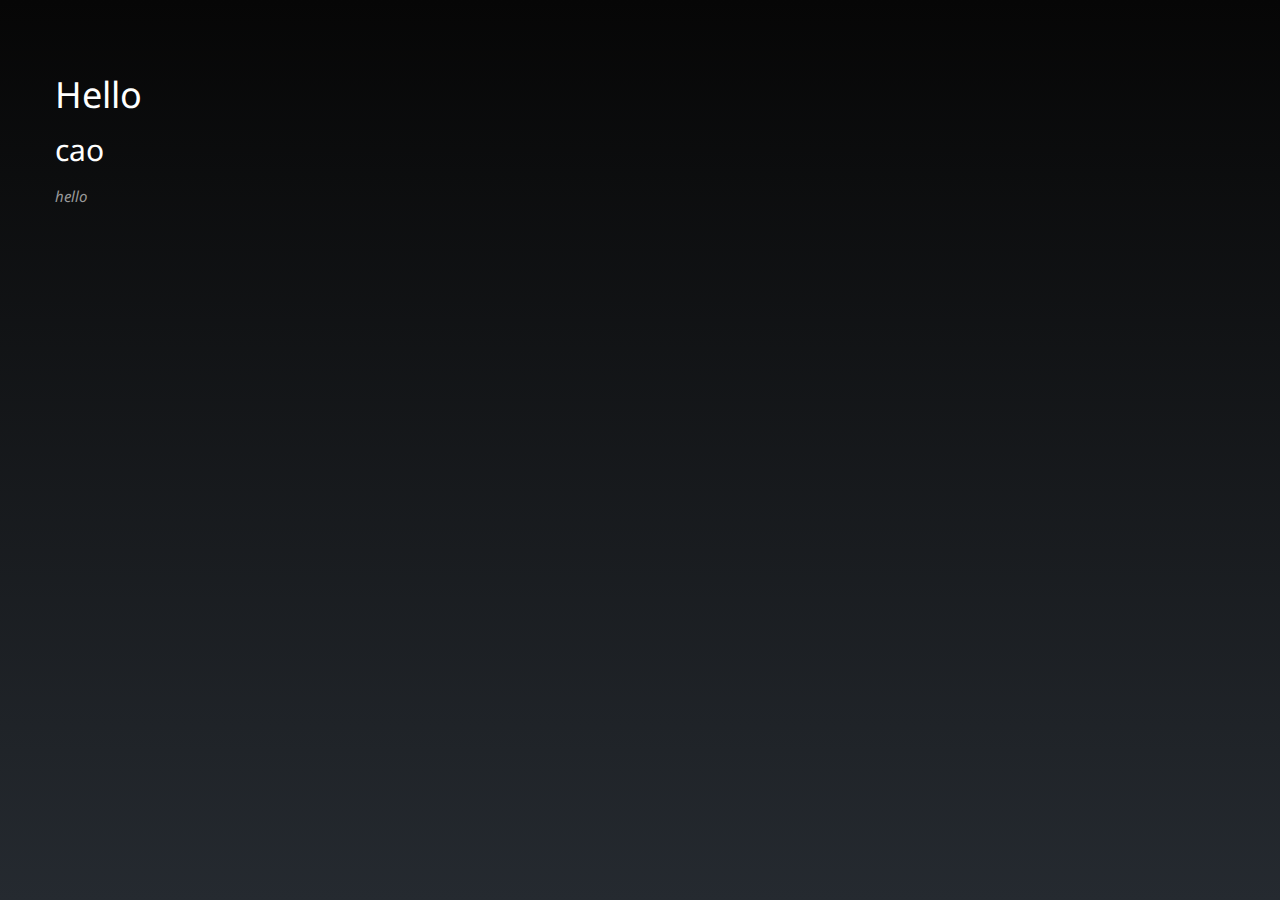
==== article.html @ 0d290278 "rename" ====
<!DOCTYPE html>
<html>
<xmp id="my_content" theme="cyborg" style="display:none;">
</xmp>

<script type="text/javascript">
  var req = new XMLHttpRequest();
  req.onload = function() {
    var xmpNode = document.getElementById('my_content');
    xmpNode.appendChild(document.createTextNode(this.responseText));
  }
  req.open('GET', 'articles/t1.md', false);
  req.send();
</script>
<script src="strapdown/v/0.2/strapdown.js"></script>
</html>
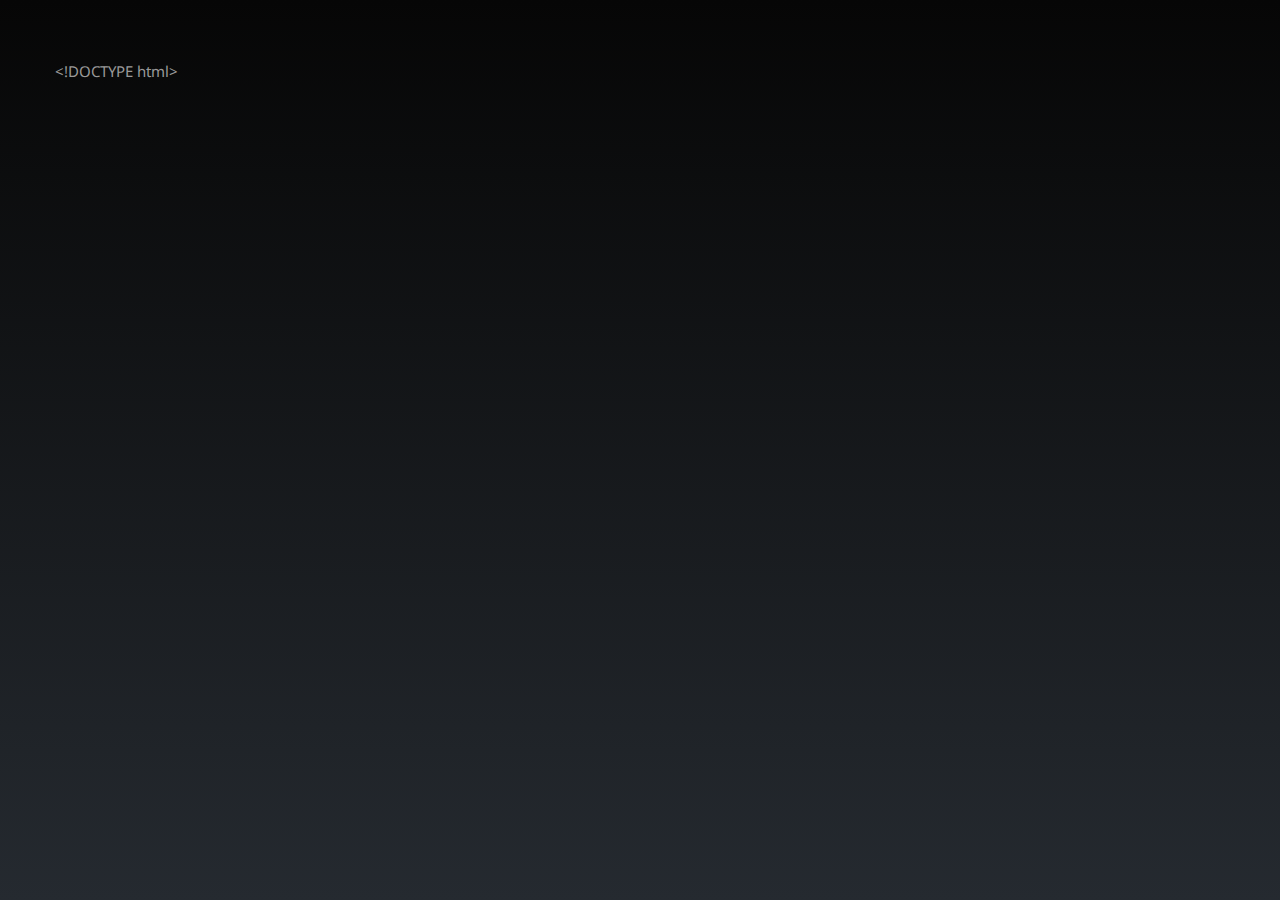
==== commit ddc2ca4b: "?article/xx.md" ====
--- a/article.html
+++ b/article.html
@@ -9,7 +9,8 @@
     var xmpNode = document.getElementById('my_content');
     xmpNode.appendChild(document.createTextNode(this.responseText));
   }
-  req.open('GET', 'articles/t1.md', false);
+  var url = location.search.substr(1);
+  req.open('GET', url, false);
   req.send();
 </script>
 <script src="strapdown/v/0.2/strapdown.js"></script>
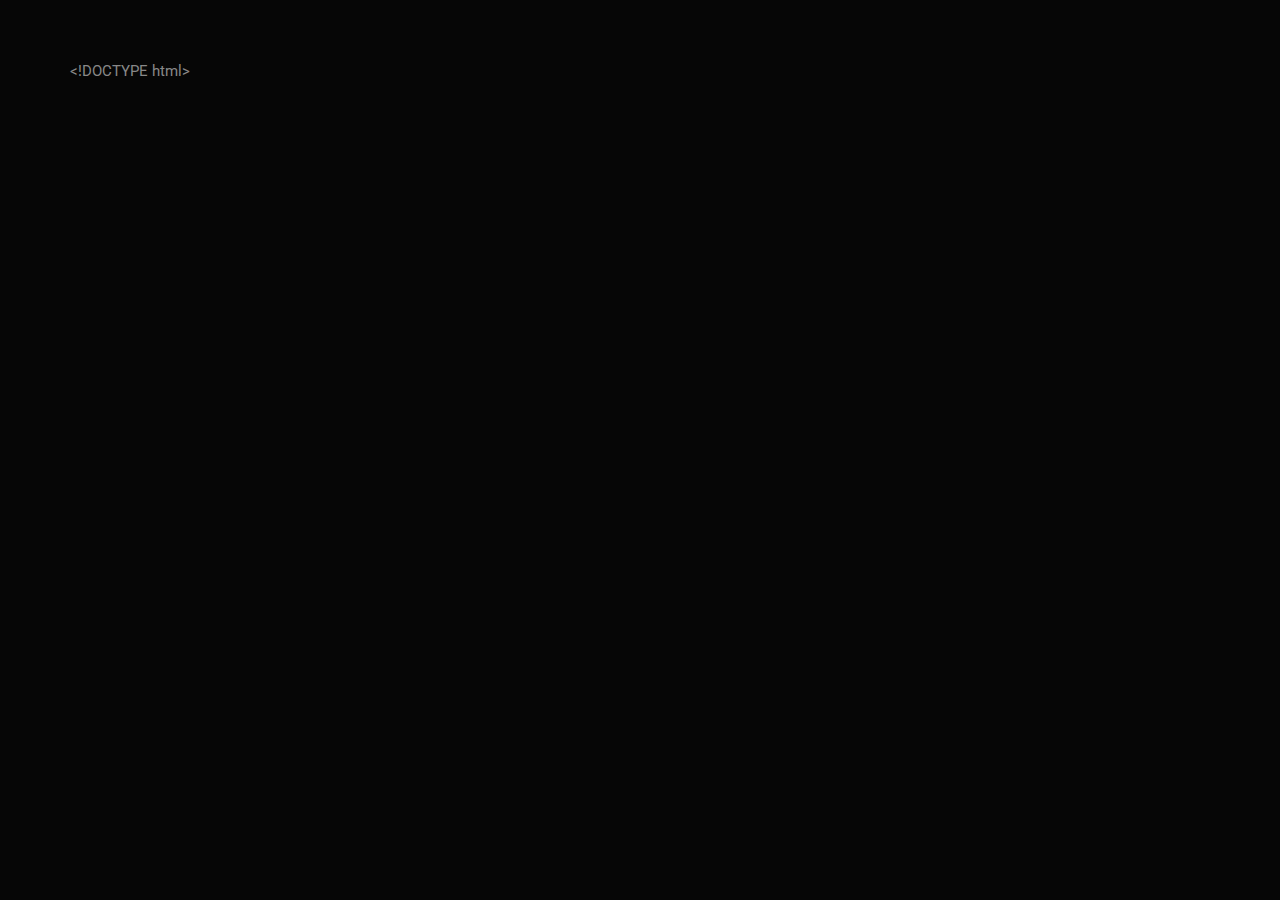
==== commit 7cbed411: "fix some" ====
--- a/article.html
+++ b/article.html
@@ -2,7 +2,6 @@
 <html>
 <xmp id="my_content" theme="cyborg" style="display:none;">
 </xmp>
-
 <script type="text/javascript">
   var req = new XMLHttpRequest();
   req.onload = function() {
@@ -14,4 +13,4 @@
   req.send();
 </script>
 <script src="strapdown/v/0.2/strapdown.js"></script>
-</html>+</html>
